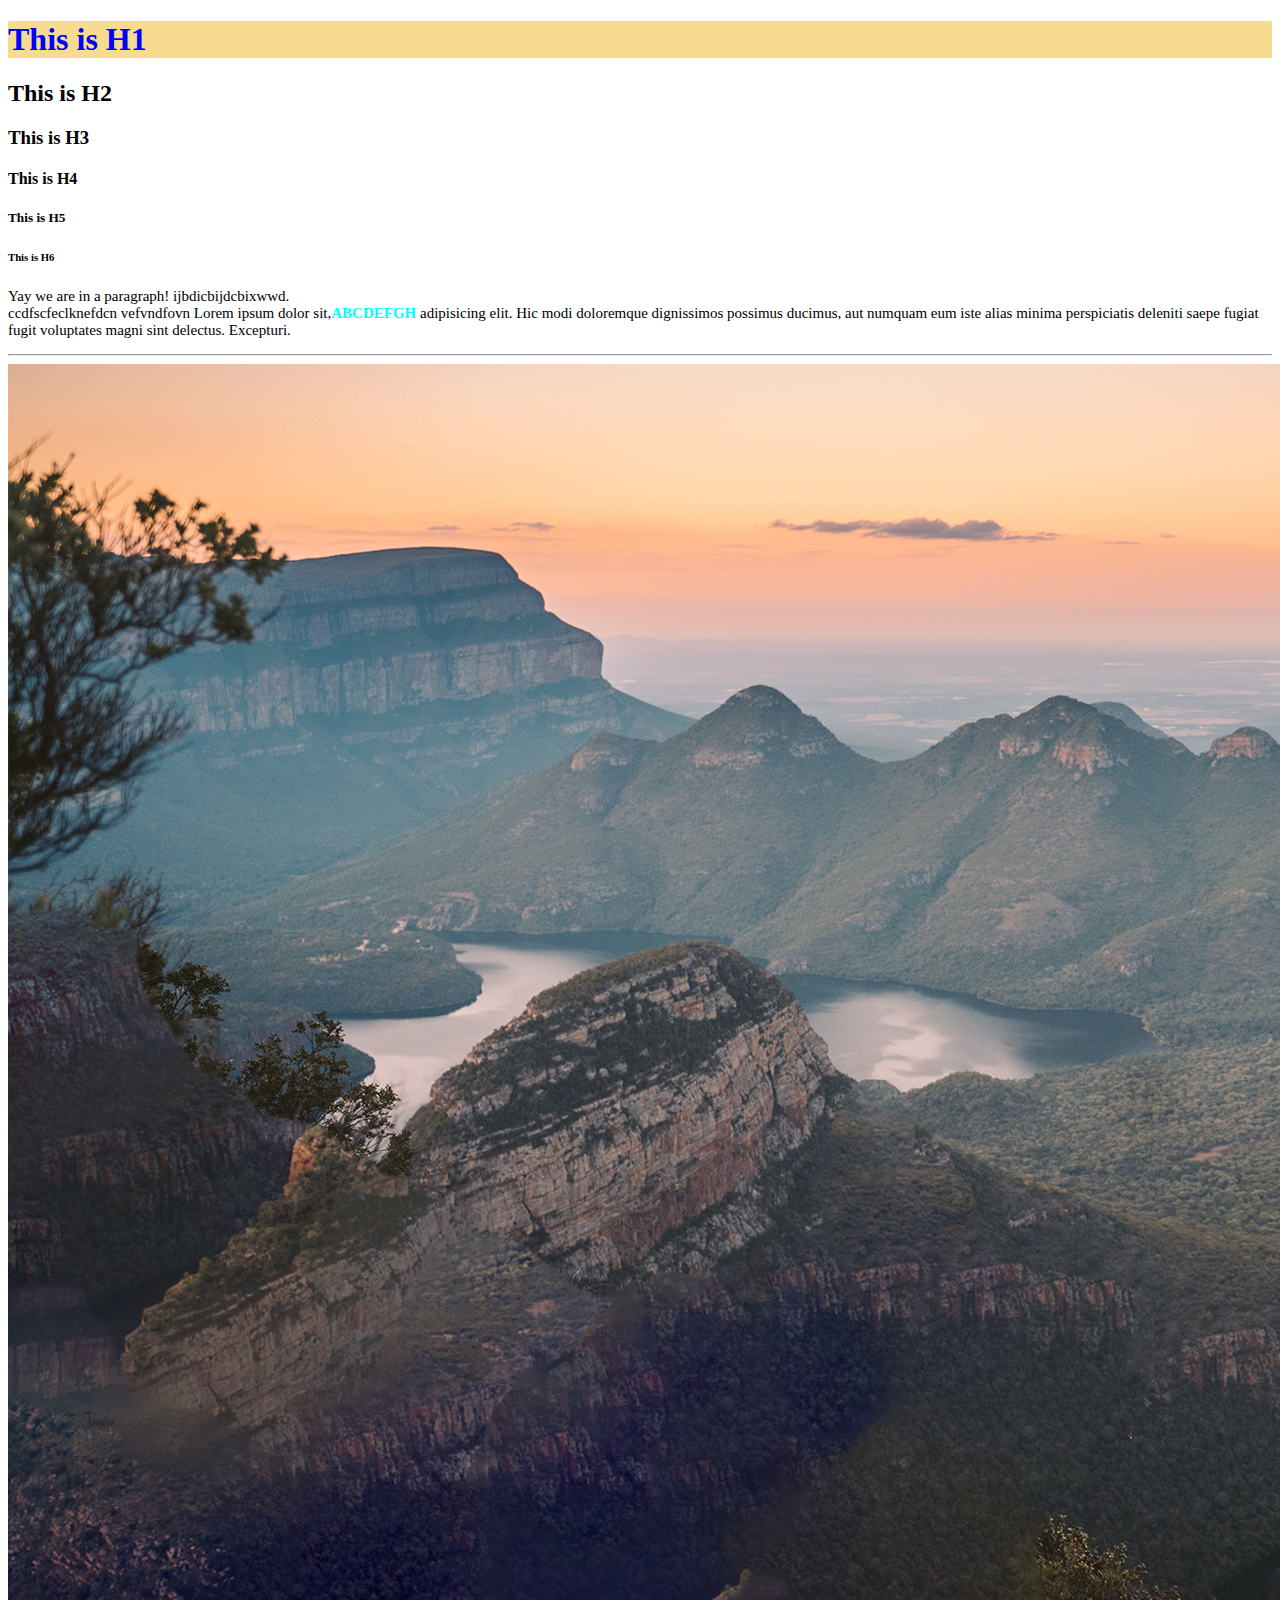
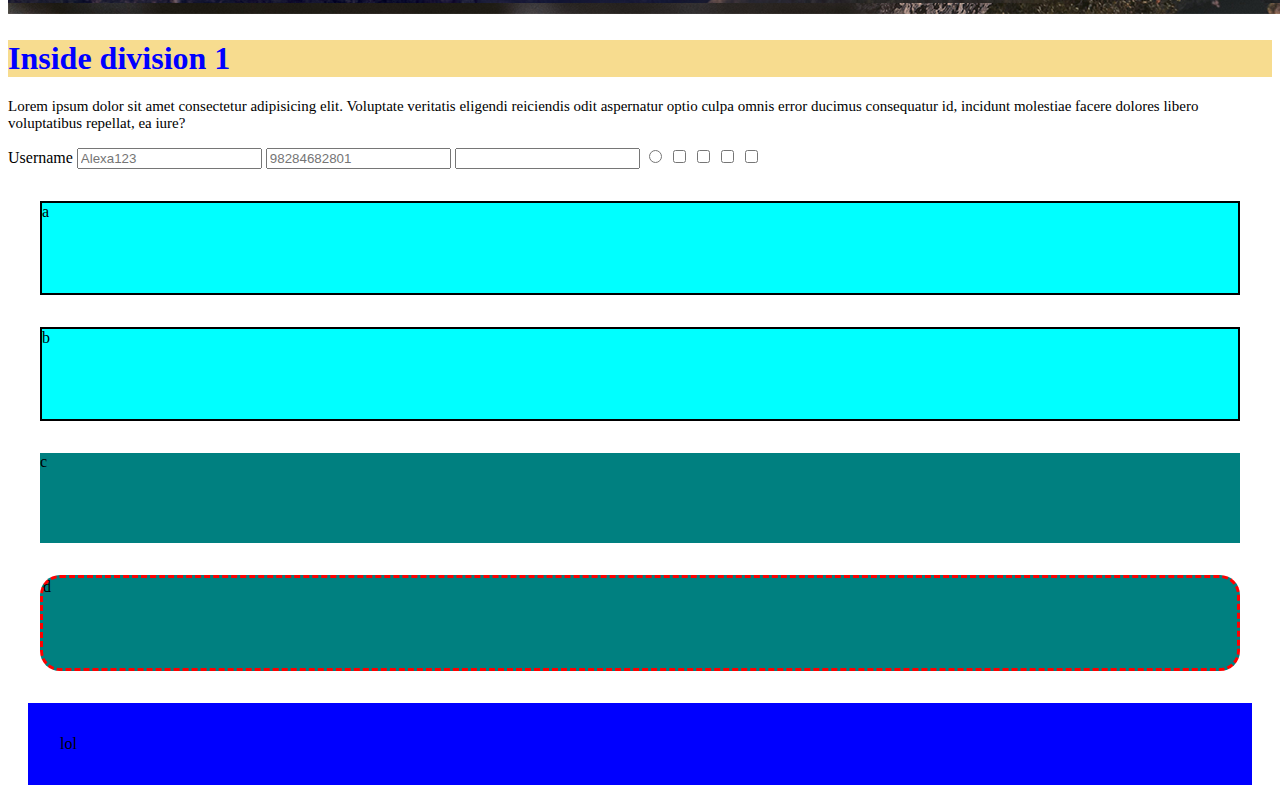
==== index2.html @ a437f214 "First Commit" ====
<!DOCTYPE html>
<html lang="en">
    <head>
        <meta charset="UTF-8">
        <meta http-equiv="X-UA-Compatible" content="IE=edge">
        <meta name="viewport" content="width=device-width, initial-scale=1.0">
        <title>Ice BReaker/ INtroduction to web dev</title>
        <link rel="stylesheet" href="style2.css">
    </head>
    <body>
        
        <h1 class="">This is H1</h1>
        <h2 id="f1">This is H2</h2>
        <h3 id="f1">This is H3</h3>
        <h4>This is H4</h4>
        <h5>This is H5</h5>
        <h6>This is H6</h6>


        <p>
            Yay we are in a paragraph! ijbdicbijdcbixwwd.<br>
            
            
            
            
            
            
            
            
            ccdfscfeclknefdcn
            vefvndfovn Lorem ipsum dolor sit,<span style="color: aqua;">ABCDEFGH</span> adipisicing elit. Hic modi doloremque dignissimos possimus ducimus, aut numquam eum iste alias minima perspiciatis deleniti saepe fugiat fugit voluptates magni sint delectus. Excepturi.
        </p>

        <hr>

        <img src="bg1.png">

        <div>
            <h1>Inside division 1</h1>
            <p>Lorem ipsum dolor sit amet consectetur adipisicing elit. Voluptate veritatis eligendi reiciendis odit aspernatur optio culpa omnis error ducimus consequatur id, incidunt molestiae facere dolores libero voluptatibus repellat, ea iure?</p>
        </div>

        
        <form action="#">
            <label for="uname">Username</label>
            <input id="uname" type="text" placeholder="Alexa123">
            <input type="number" placeholder="98284682801">
            <input type="password">
            <input type="radio">
            <input type="checkbox">
            <input type="checkbox">
            <input type="checkbox">
            <input type="checkbox">
        </form>

        <div class="c1" id="d1">a</div>
        <div class="c1" id="d2">b</div>
        <div class="c2" id="d3">c</div>
        <div class="c2" id="d4">d</div>

        <div id="Margins">
            lol
        </div>

        <script src="app2.js">
            
        </script>

    </body>
</html>
---- style2.css ----
/* Cascading Style Sheet */

/* element{
    attribute-name: value;
} */

h1{
    color: blue;
    background-color: #f7dc8f;
}

p{
    font-size: 15px;
    font-family: 'Montserrat';
    font-weight: 400;
}

span{
    font-weight: 800;
}

.c1 , .c2{
    height: 10vh;
    margin: 2rem;
}

.c1{
    background-color: aqua;
    border: 2px black solid;

}

.c2{
    background-color: teal;
    
}

#d4{
    border: 3px red dashed;
    border-radius: 20px;
}


/* Units vh, px, em, rem sec, ms */

#Margins{
    background-color: blue;
    /* margin: 10px;?    
    margin-left: 10px;
    margin: 10px 8px 5px 2px; */
    margin: 10px 20px;

    padding: 2rem;

}
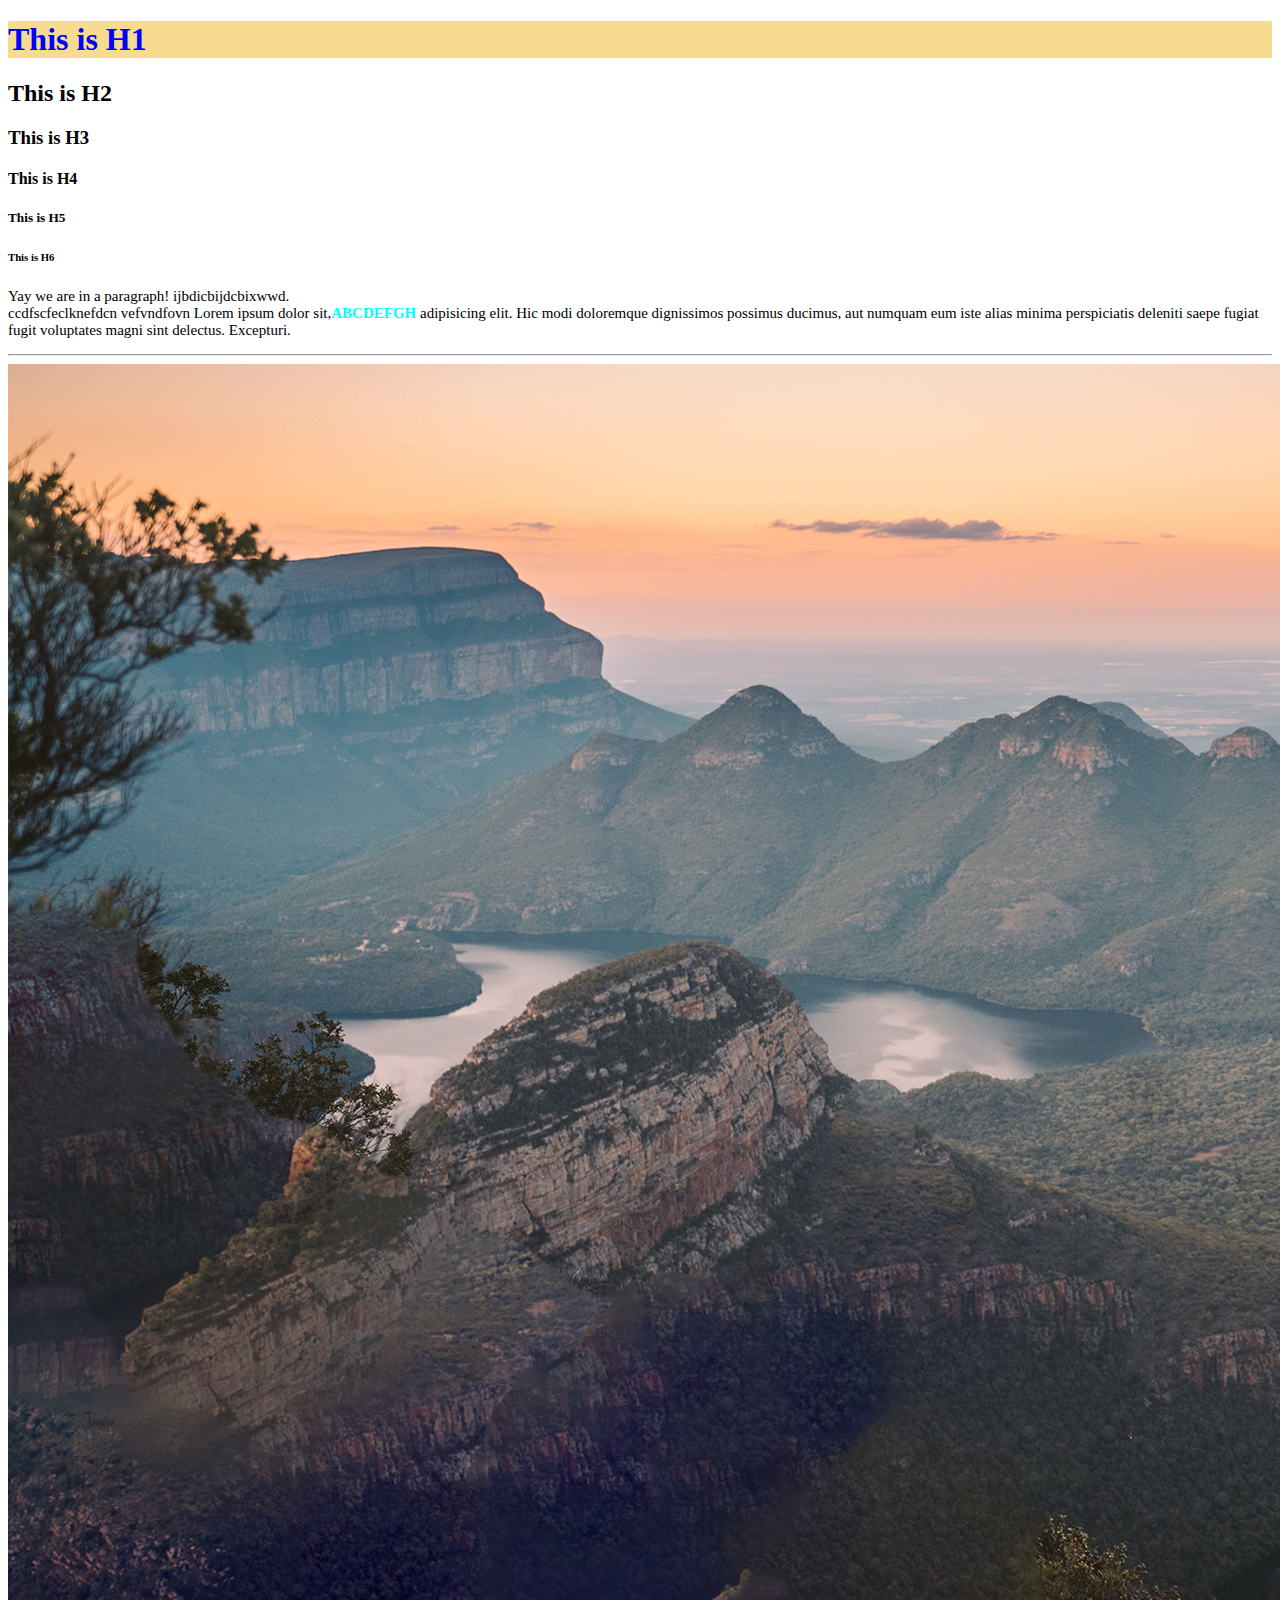
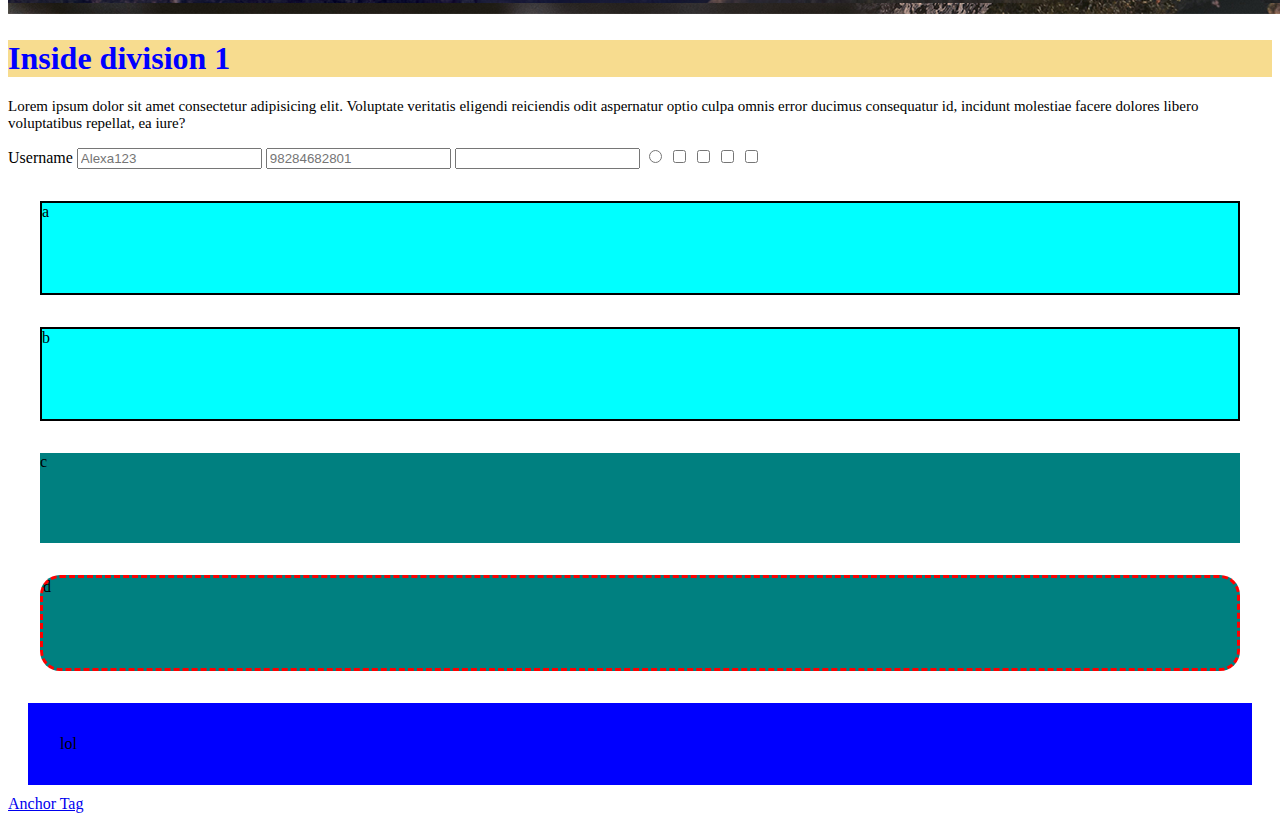
==== commit a8703cfb: "29-07-2021" ====
--- a/index2.html
+++ b/index2.html
@@ -11,7 +11,7 @@
         
         <h1 class="">This is H1</h1>
         <h2 id="f1">This is H2</h2>
-        <h3 id="f1">This is H3</h3>
+        <h3 id="f2">This is H3</h3>
         <h4>This is H4</h4>
         <h5>This is H5</h5>
         <h6>This is H6</h6>
@@ -62,6 +62,8 @@
             lol
         </div>
 
+        <a href="https://www.google.co.in">Anchor Tag</a>
+
         <script src="app2.js">
             
         </script>
